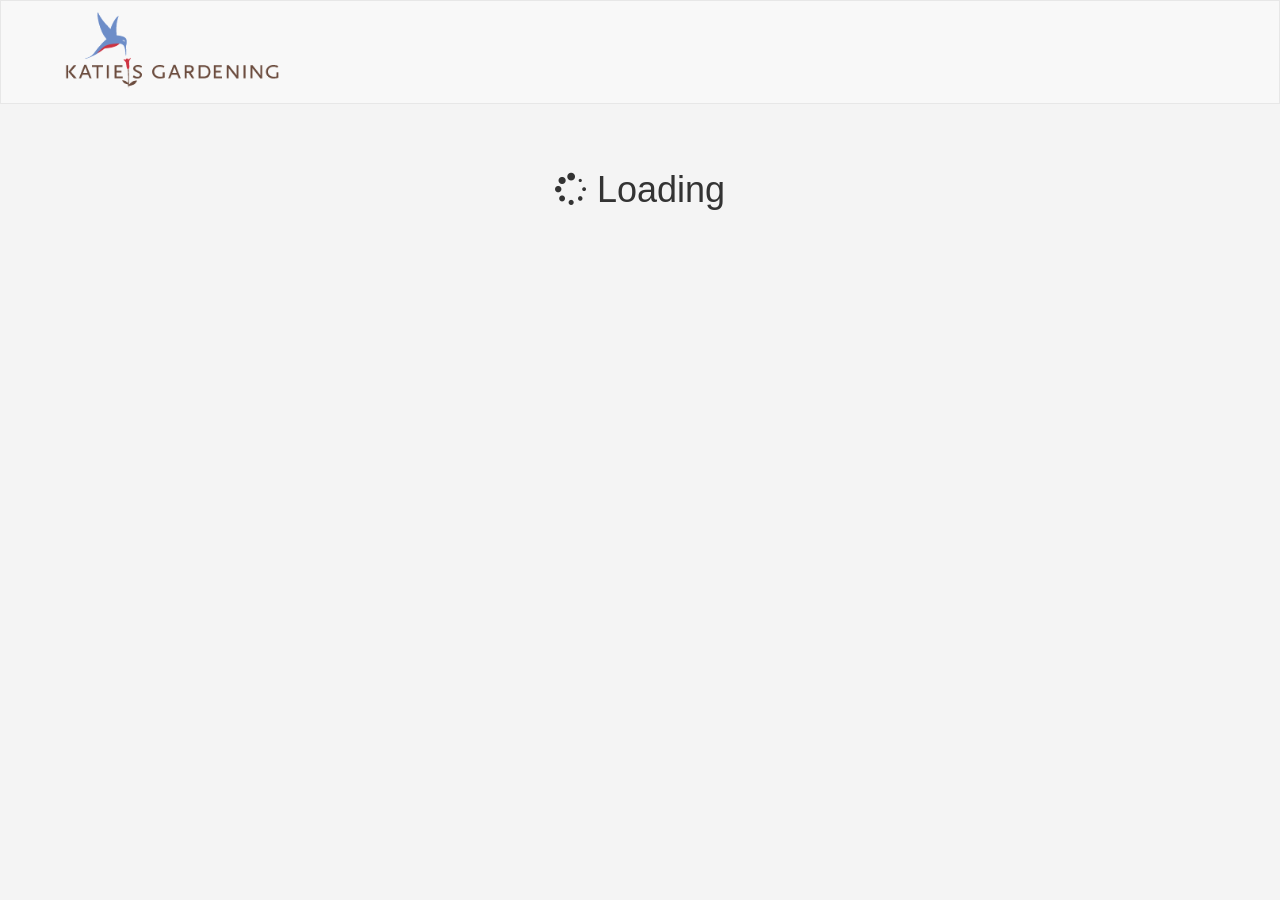
==== index.html @ f1a6015e "Initial commit" ====
<!DOCTYPE html>
<html lang="en-US">

  <head>

    <meta charset="UTF-8">
    <meta http-equiv="X-UA-Compatible" content="IE=edge">
    <meta name="viewport" content="width=device-width, initial-scale=1.0, maximum-scale=1.0, user-scalable=no, minimal-ui">

    <title></title>

    <link rel="stylesheet" type="text/css" href="/assets/app/lib/bootstrap/dist/css/bootstrap.min.css">
    <link rel="stylesheet" type="text/css" href="/assets/app/lib/fontawesome/css/font-awesome.min.css">
    <link rel="stylesheet" type="text/css" href="/assets/css/fonts.css">
    <link rel="stylesheet" type="text/css" href="/assets/css/main.css">

    <!--[if IE]>
      <script src="http://html5shiv.googlecode.com/svn/trunk/html5.js"></script>
    <![endif]-->

  </head>

  <body>

    <header class="header" id="header">
      <nav class="navbar navbar-default">
        <div class="container">
          <div class="row">
            <div class="brand">
              <img src="/assets/img/brand.png" class="img-responsive" alt="Bodybuilding.com logo">
            </div>
          </div>
        </div>
      </nav>
    </header>

    <section class="workspace" id="workspace">
      <div class="workspace-header" id="workspace-header"></div>
      <div class="workspace-body" id="workspace-body">
        <div class="loading">
          <i class="fa fa-spinner fa-spin"></i> Loading
        </div>
      </div>
      <div class="workspace-footer" id="workspace-footer"></div>
    </section>

    <footer class="footer" id="footer">

    </footer>

    <script data-main="/assets/app/app.main" src="/assets/app/lib/requirejs/require.js"></script>

  </body>

</html>
---- assets/css/fonts.css ----
/**
 * @file fonts.css
 * @author tonym
 */

/**
 * Fonts
 */
@font-face {
  font-family: 'Proxima Nova';
  src: url('/assets/fonts/ProximaNovaExCn.eot'); /* IE9 Compat Modes */
  src: url('/assets/fonts/ProximaNovaExCn.eot?#iefix') format('embedded-opentype'),
       url('/assets/fonts/ProximaNovaExCn.woff') format('woff'),
       url('/assets/fonts/ProximaNovaExCn.ttf')  format('truetype');
}

@font-face {
  font-family: 'Proxima Nova';
  src: url('/assets/fonts/ProximaNovaExCn_Bold.eot'); /* IE9 Compat Modes */
  src: url('/assets/fonts/ProximaNovaExCn_Bold.eot?#iefix') format('embedded-opentype'),
       url('/assets/fonts/ProximaNovaExCn_Bold.woff') format('woff'),
       url('/assets/fonts/ProximaNovaExCn_Bold.ttf')  format('truetype');
  font-weight: bold;
}

@font-face {
  font-family: 'Proxima Nova Super Bold';
  src: url('/assets/fonts/ProximaNovaExCn_ExBold.eot'); /* IE9 Compat Modes */
  src: url('/assets/fonts/ProximaNovaExCn_ExBold.eot?#iefix') format('embedded-opentype'),
       url('/assets/fonts/ProximaNovaExCn_ExBold.woff') format('woff'),
       url('/assets/fonts/ProximaNovaExCn_ExBold.ttf')  format('truetype');
  font-weight: bold;
}
---- assets/css/main.css ----
/**
 * @file main.css
 * @author Tony M
 */

body {
  background: #f4f4f4;
  font-family: 'Helvetica', 'Arial', sans-serif;
  font-size: 14px;
}

/**
 * Bootstrap overrides
 */
.navbar {
  border-radius: 0;
}

/**
 * Custom style
 */
.brand {
  display: inline-block;
  min-width: 100px;
  padding: 10px;
  width: 20%;
}
.loading {
  text-align: center;
  font-size: 36px;
  margin-top: 60px;
}
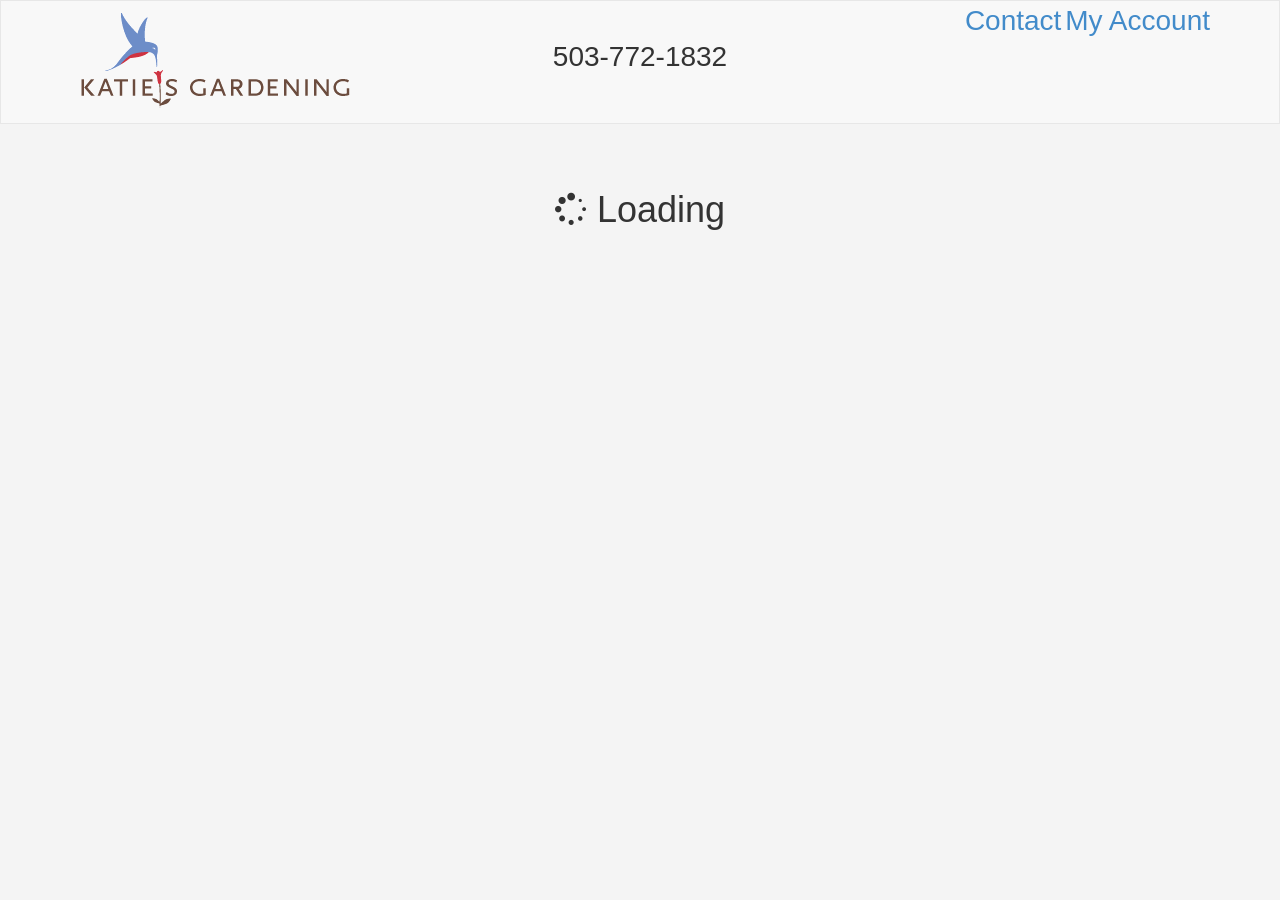
==== commit 70f544a1: "Add carousel WIP" ====
--- a/index.html
+++ b/index.html
@@ -26,8 +26,21 @@
       <nav class="navbar navbar-default">
         <div class="container">
           <div class="row">
-            <div class="brand">
-              <img src="/assets/img/brand.png" class="img-responsive" alt="Bodybuilding.com logo">
+            <div class="col-md-4">
+              <div class="brand">
+                <img src="/assets/img/brand.png" class="img-responsive" alt="Bodybuilding.com logo">
+              </div>
+            </div>
+            <div class="col-md-4 text-center">
+              <div class="phone">
+                503-772-1832
+              </div>
+            </div>
+            <div class="col-md-4 text-right">
+              <div class="links">
+                <a href="#">Contact</a>
+                <a href="#">My Account</a>
+              </div>
             </div>
           </div>
         </div>
--- a/assets/css/main.css
+++ b/assets/css/main.css
@@ -23,10 +23,34 @@
   display: inline-block;
   min-width: 100px;
   padding: 10px;
-  width: 20%;
+  width: 100%;
+}
+.carousel .img-responsive {
+  display: inline-block;
+}
+.carousel-control-image {
+  overflow: hidden;
+}
+.carousel-container {
+  padding: 0;
+}
+.carousel-control-image img {
+  float: right;
+  height: auto;
+  max-width: inherit;
+  opacity: 0.25;
+}
+.links a {
+  display: inline-block;
+  font-size: 2em;
+
 }
 .loading {
   text-align: center;
   font-size: 36px;
   margin-top: 60px;
+}
+.phone {
+  font-size: 2em;
+  margin-top: 10%;
 }
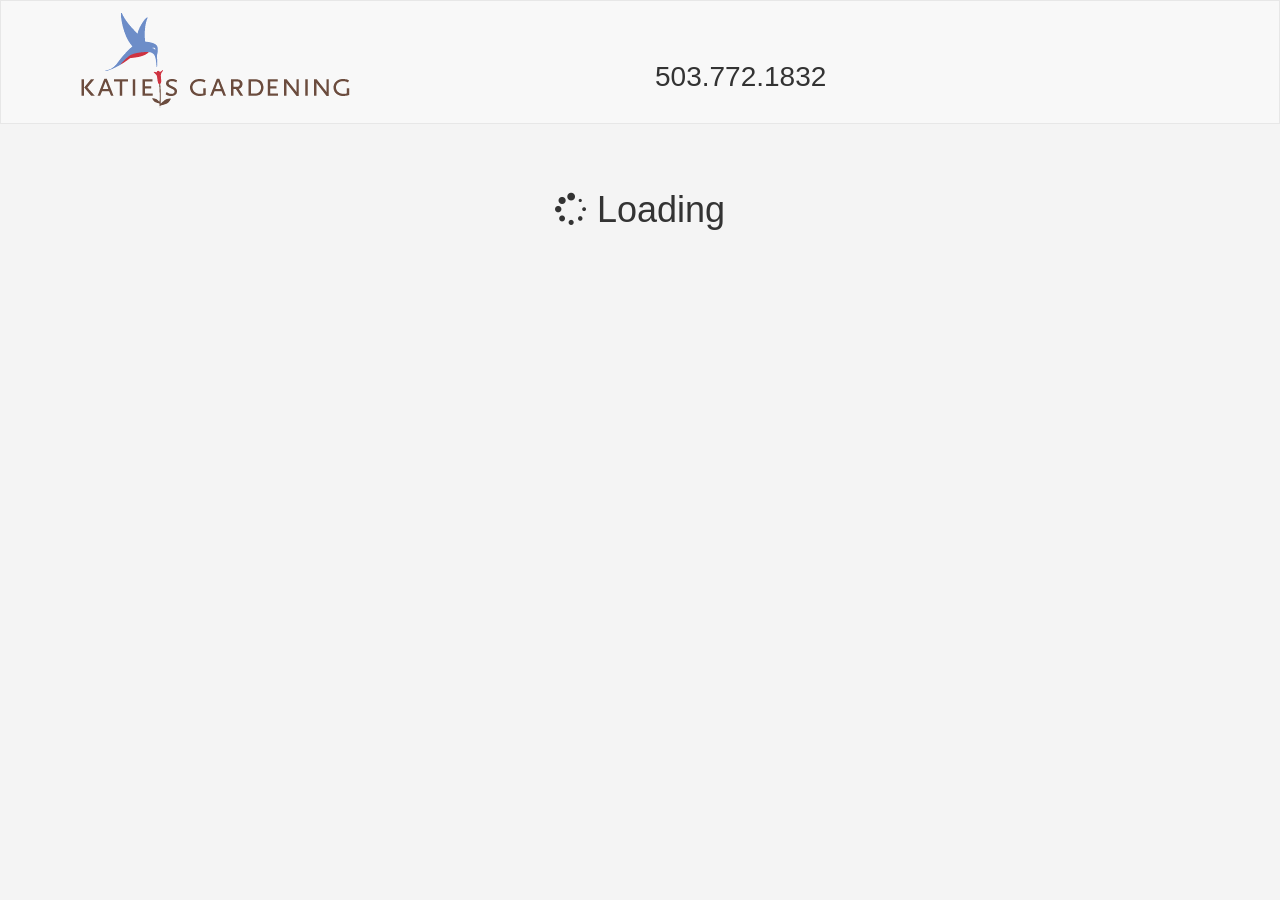
==== commit d1a83eb3: "design updates" ====
--- a/index.html
+++ b/index.html
@@ -13,6 +13,7 @@
     <link rel="stylesheet" type="text/css" href="/assets/app/lib/fontawesome/css/font-awesome.min.css">
     <link rel="stylesheet" type="text/css" href="/assets/css/fonts.css">
     <link rel="stylesheet" type="text/css" href="/assets/css/main.css">
+    <link href='http://fonts.googleapis.com/css?family=Arimo:400,700,400italic,700italic' rel='stylesheet' type='text/css'>
 
     <!--[if IE]>
       <script src="http://html5shiv.googlecode.com/svn/trunk/html5.js"></script>
@@ -26,20 +27,15 @@
       <nav class="navbar navbar-default">
         <div class="container">
           <div class="row">
-            <div class="col-md-4">
+            <div class="col-md-6">
               <div class="brand">
                 <img src="/assets/img/brand.png" class="img-responsive" alt="Bodybuilding.com logo">
               </div>
             </div>
-            <div class="col-md-4 text-center">
+
+            <div class="col-md-6 text-left">
               <div class="phone">
-                503-772-1832
-              </div>
-            </div>
-            <div class="col-md-4 text-right">
-              <div class="links">
-                <a href="#">Contact</a>
-                <a href="#">My Account</a>
+                503.772.1832
               </div>
             </div>
           </div>
--- a/assets/css/main.css
+++ b/assets/css/main.css
@@ -5,7 +5,7 @@
 
 body {
   background: #f4f4f4;
-  font-family: 'Helvetica', 'Arial', sans-serif;
+  font-family: 'Arimo', Helvetica', 'Arial', sans-serif;
   font-size: 14px;
 }
 
@@ -40,6 +40,25 @@
   max-width: inherit;
   opacity: 0.25;
 }
+
+.jumbotron {
+  background-image: url(../img/jumbotron.jpg);
+  max-width: 100%;
+  height: auto;
+  display: block;
+}
+
+.jumbotron h1 {
+  color: white;
+  font-size: 6.4em;
+  text-align: center;
+  text-shadow: 3px 3px 8px #000000;
+}
+
+.jumbotron .btn {
+  background: #d3323a;
+}
+
 .links a {
   display: inline-block;
   font-size: 2em;
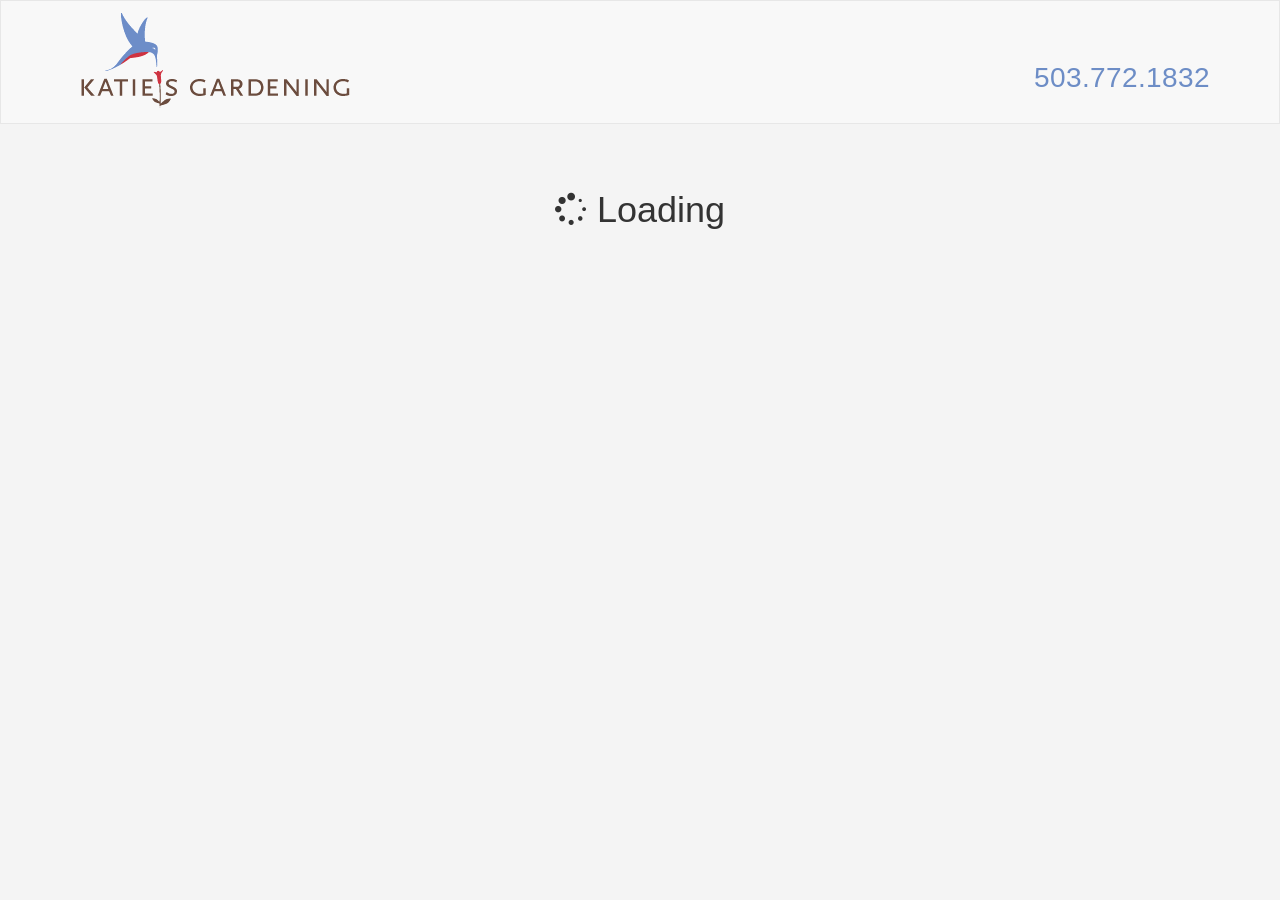
==== commit c8a6a658: "Various design updates" ====
--- a/index.html
+++ b/index.html
@@ -11,9 +11,9 @@
 
     <link rel="stylesheet" type="text/css" href="/assets/app/lib/bootstrap/dist/css/bootstrap.min.css">
     <link rel="stylesheet" type="text/css" href="/assets/app/lib/fontawesome/css/font-awesome.min.css">
+    <link href='http://fonts.googleapis.com/css?family=Arimo:400,700,400italic,700italic' rel='stylesheet' type='text/css'>
     <link rel="stylesheet" type="text/css" href="/assets/css/fonts.css">
     <link rel="stylesheet" type="text/css" href="/assets/css/main.css">
-    <link href='http://fonts.googleapis.com/css?family=Arimo:400,700,400italic,700italic' rel='stylesheet' type='text/css'>
 
     <!--[if IE]>
       <script src="http://html5shiv.googlecode.com/svn/trunk/html5.js"></script>
@@ -27,13 +27,13 @@
       <nav class="navbar navbar-default">
         <div class="container">
           <div class="row">
-            <div class="col-md-6">
+            <div class="col-sm-6">
               <div class="brand">
-                <img src="/assets/img/brand.png" class="img-responsive" alt="Bodybuilding.com logo">
+                <img src="/assets/img/brand.png" class="img-responsive" alt="Katie's Gardening logo">
               </div>
             </div>
 
-            <div class="col-md-6 text-left">
+            <div class="col-sm-6 text-right">
               <div class="phone">
                 503.772.1832
               </div>
--- a/assets/css/main.css
+++ b/assets/css/main.css
@@ -5,7 +5,7 @@
 
 body {
   background: #f4f4f4;
-  font-family: 'Arimo', Helvetica', 'Arial', sans-serif;
+  font-family: 'Arimo', 'Helvetica', 'Arial', sans-serif;
   font-size: 14px;
 }
 
@@ -14,6 +14,7 @@
  */
 .navbar {
   border-radius: 0;
+  margin-bottom: 0;
 }
 
 /**
@@ -42,21 +43,24 @@
 }
 
 .jumbotron {
-  background-image: url(../img/jumbotron.jpg);
+  background: url(../img/jumbotron-lawn.jpg) top center no-repeat;
+  display: block;
+  height: auto;
   max-width: 100%;
-  height: auto;
-  display: block;
+  opacity: 0.9;
+  padding: 10% 0;
 }
 
 .jumbotron h1 {
   color: white;
-  font-size: 6.4em;
-  text-align: center;
+  font-size: 6.2em;
+  font-weight: bolder;
   text-shadow: 3px 3px 8px #000000;
 }
 
 .jumbotron .btn {
   background: #d3323a;
+  border: none;
 }
 
 .links a {
@@ -70,6 +74,19 @@
   margin-top: 60px;
 }
 .phone {
+  color: #6d8dc6;
   font-size: 2em;
   margin-top: 10%;
+}
+
+@media only screen and (max-width: 768px) {
+
+  .jumbotron h1 {
+    font-size: 3em;
+  }
+
+  .phone {
+    text-align: left;
+  }
+
 }
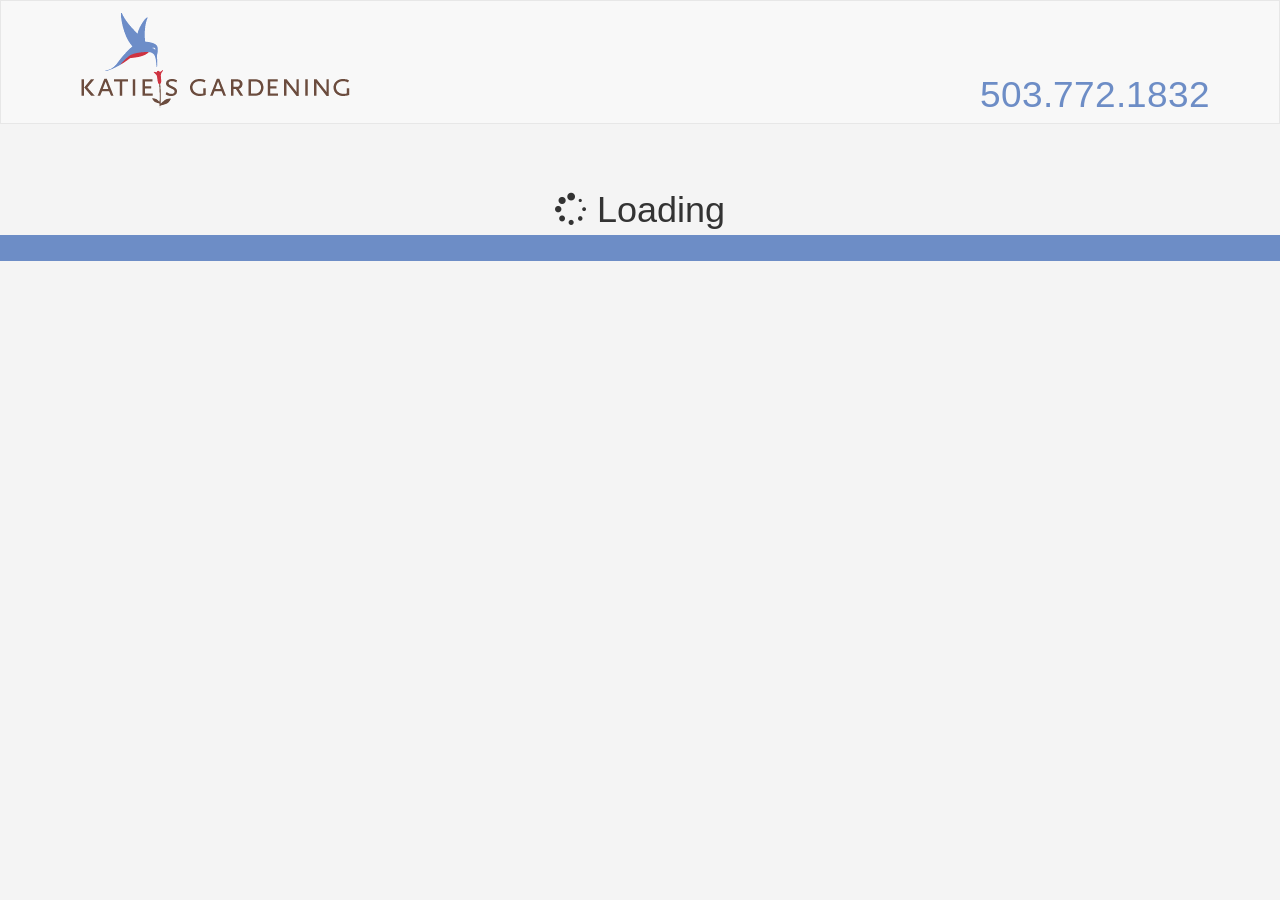
==== commit 8ec4560c: "Design updates" ====
--- a/index.html
+++ b/index.html
@@ -12,6 +12,7 @@
     <link rel="stylesheet" type="text/css" href="/assets/app/lib/bootstrap/dist/css/bootstrap.min.css">
     <link rel="stylesheet" type="text/css" href="/assets/app/lib/fontawesome/css/font-awesome.min.css">
     <link href='http://fonts.googleapis.com/css?family=Arimo:400,700,400italic,700italic' rel='stylesheet' type='text/css'>
+    <link href='http://fonts.googleapis.com/css?family=Questrial' rel='stylesheet' type='text/css'>
     <link rel="stylesheet" type="text/css" href="/assets/css/fonts.css">
     <link rel="stylesheet" type="text/css" href="/assets/css/main.css">
 
--- a/assets/css/main.css
+++ b/assets/css/main.css
@@ -29,6 +29,15 @@
 .carousel .img-responsive {
   display: inline-block;
 }
+.carousel-control {
+  color: #d3323a;
+  opacity: 0.7;
+  width: 10%;
+}
+.carousel-control:active, .carousel-control:hover, .carousel-control:focus, .carousel-control:visited {
+  color: #d3323a;
+  opacity: 1;
+}
 .carousel-control-image {
   overflow: hidden;
 }
@@ -42,10 +51,44 @@
   opacity: 0.25;
 }
 
+.carousel-control.left, .carousel-control.right {
+  background: none;
+}
+
+footer {
+  background: #6d8dc6;
+  color: #fff;
+  font-size: 1.2em;
+  margin-bottom: -2%;
+  padding-top: 2%;
+}
+
+footer h5 {
+  font-size: 1.3em;
+  letter-spacing: 0.05em;
+}
+
+footer a {
+  color: #fff;
+  font-weight: bold;
+}
+
+footer a:hover, footer a:focus {
+  color: yellow;
+  text-decoration: none;
+}
+
+.inspec {
+  font-family: 'Questrial', 'Arimo', sans-serif;
+  font-size: 1.2em;
+  letter-spacing: 0.05em;
+}
+
 .jumbotron {
   background: url(../img/jumbotron-lawn.jpg) top center no-repeat;
   display: block;
   height: auto;
+  margin-bottom: 8%;
   max-width: 100%;
   opacity: 0.9;
   padding: 10% 0;
@@ -55,12 +98,22 @@
   color: white;
   font-size: 6.2em;
   font-weight: bolder;
+  letter-spacing: 0.02em;
   text-shadow: 3px 3px 8px #000000;
 }
 
 .jumbotron .btn {
   background: #d3323a;
   border: none;
+  font-size: 2em;
+  margin-top: 6%;
+  opacity: 0.9;
+  padding: 2%;
+}
+
+.jumbotron .btn:hover {
+  color: yellow;
+  opacity: 1;
 }
 
 .links a {
@@ -75,17 +128,26 @@
 }
 .phone {
   color: #6d8dc6;
-  font-size: 2em;
-  margin-top: 10%;
+  font-size: 2.666em;
+  margin-top: 12%;
 }
 
 @media only screen and (max-width: 768px) {
+
+  .flowers {
+    padding-top: 6%;
+  }
 
   .jumbotron h1 {
     font-size: 3em;
   }
 
+  .jumbotron .btn {
+    font-size: 1.666em;
+  }
+
   .phone {
+    margin: 4% 0 10% 2%;
     text-align: left;
   }
 
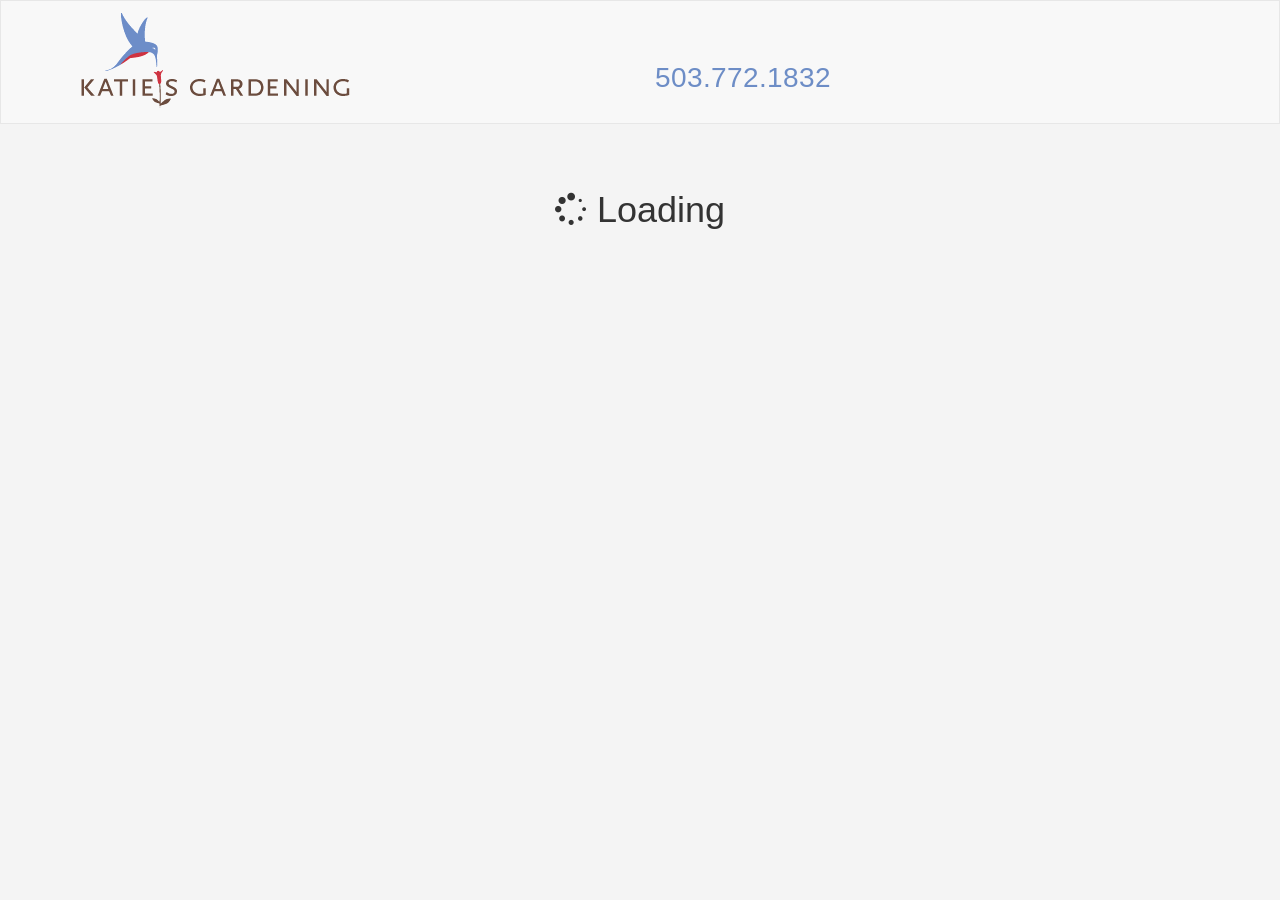
==== commit b284c7bb: "Styling" ====
--- a/index.html
+++ b/index.html
@@ -11,10 +11,9 @@
 
     <link rel="stylesheet" type="text/css" href="/assets/app/lib/bootstrap/dist/css/bootstrap.min.css">
     <link rel="stylesheet" type="text/css" href="/assets/app/lib/fontawesome/css/font-awesome.min.css">
-    <link href='http://fonts.googleapis.com/css?family=Arimo:400,700,400italic,700italic' rel='stylesheet' type='text/css'>
-    <link href='http://fonts.googleapis.com/css?family=Questrial' rel='stylesheet' type='text/css'>
     <link rel="stylesheet" type="text/css" href="/assets/css/fonts.css">
     <link rel="stylesheet" type="text/css" href="/assets/css/main.css">
+    <link href='http://fonts.googleapis.com/css?family=Arimo:400,700,400italic,700italic' rel='stylesheet' type='text/css'>
 
     <!--[if IE]>
       <script src="http://html5shiv.googlecode.com/svn/trunk/html5.js"></script>
@@ -28,13 +27,13 @@
       <nav class="navbar navbar-default">
         <div class="container">
           <div class="row">
-            <div class="col-sm-6">
+            <div class="col-md-6">
               <div class="brand">
-                <img src="/assets/img/brand.png" class="img-responsive" alt="Katie's Gardening logo">
+                <img src="/assets/img/brand.png" class="img-responsive" alt="logo">
               </div>
             </div>
 
-            <div class="col-sm-6 text-right">
+            <div class="col-md-6 text-left">
               <div class="phone">
                 503.772.1832
               </div>
--- a/assets/css/main.css
+++ b/assets/css/main.css
@@ -29,15 +29,6 @@
 .carousel .img-responsive {
   display: inline-block;
 }
-.carousel-control {
-  color: #d3323a;
-  opacity: 0.7;
-  width: 10%;
-}
-.carousel-control:active, .carousel-control:hover, .carousel-control:focus, .carousel-control:visited {
-  color: #d3323a;
-  opacity: 1;
-}
 .carousel-control-image {
   overflow: hidden;
 }
@@ -51,69 +42,24 @@
   opacity: 0.25;
 }
 
-.carousel-control.left, .carousel-control.right {
-  background: none;
-}
-
-footer {
-  background: #6d8dc6;
-  color: #fff;
-  font-size: 1.2em;
-  margin-bottom: -2%;
-  padding-top: 2%;
-}
-
-footer h5 {
-  font-size: 1.3em;
-  letter-spacing: 0.05em;
-}
-
-footer a {
-  color: #fff;
-  font-weight: bold;
-}
-
-footer a:hover, footer a:focus {
-  color: yellow;
-  text-decoration: none;
-}
-
-.inspec {
-  font-family: 'Questrial', 'Arimo', sans-serif;
-  font-size: 1.2em;
-  letter-spacing: 0.05em;
-}
-
 .jumbotron {
   background: url(../img/jumbotron-lawn.jpg) top center no-repeat;
+  opacity: 0.9;
+  max-width: 100%;
+  height: auto;
   display: block;
-  height: auto;
-  margin-bottom: 8%;
-  max-width: 100%;
-  opacity: 0.9;
-  padding: 10% 0;
 }
 
 .jumbotron h1 {
   color: white;
   font-size: 6.2em;
   font-weight: bolder;
-  letter-spacing: 0.02em;
   text-shadow: 3px 3px 8px #000000;
 }
 
 .jumbotron .btn {
   background: #d3323a;
   border: none;
-  font-size: 2em;
-  margin-top: 6%;
-  opacity: 0.9;
-  padding: 2%;
-}
-
-.jumbotron .btn:hover {
-  color: yellow;
-  opacity: 1;
 }
 
 .links a {
@@ -128,26 +74,17 @@
 }
 .phone {
   color: #6d8dc6;
-  font-size: 2.666em;
-  margin-top: 12%;
+  font-size: 2em;
+  margin-top: 10%;
 }
 
 @media only screen and (max-width: 768px) {
-
-  .flowers {
-    padding-top: 6%;
-  }
 
   .jumbotron h1 {
     font-size: 3em;
   }
 
-  .jumbotron .btn {
-    font-size: 1.666em;
-  }
-
   .phone {
-    margin: 4% 0 10% 2%;
     text-align: left;
   }
 
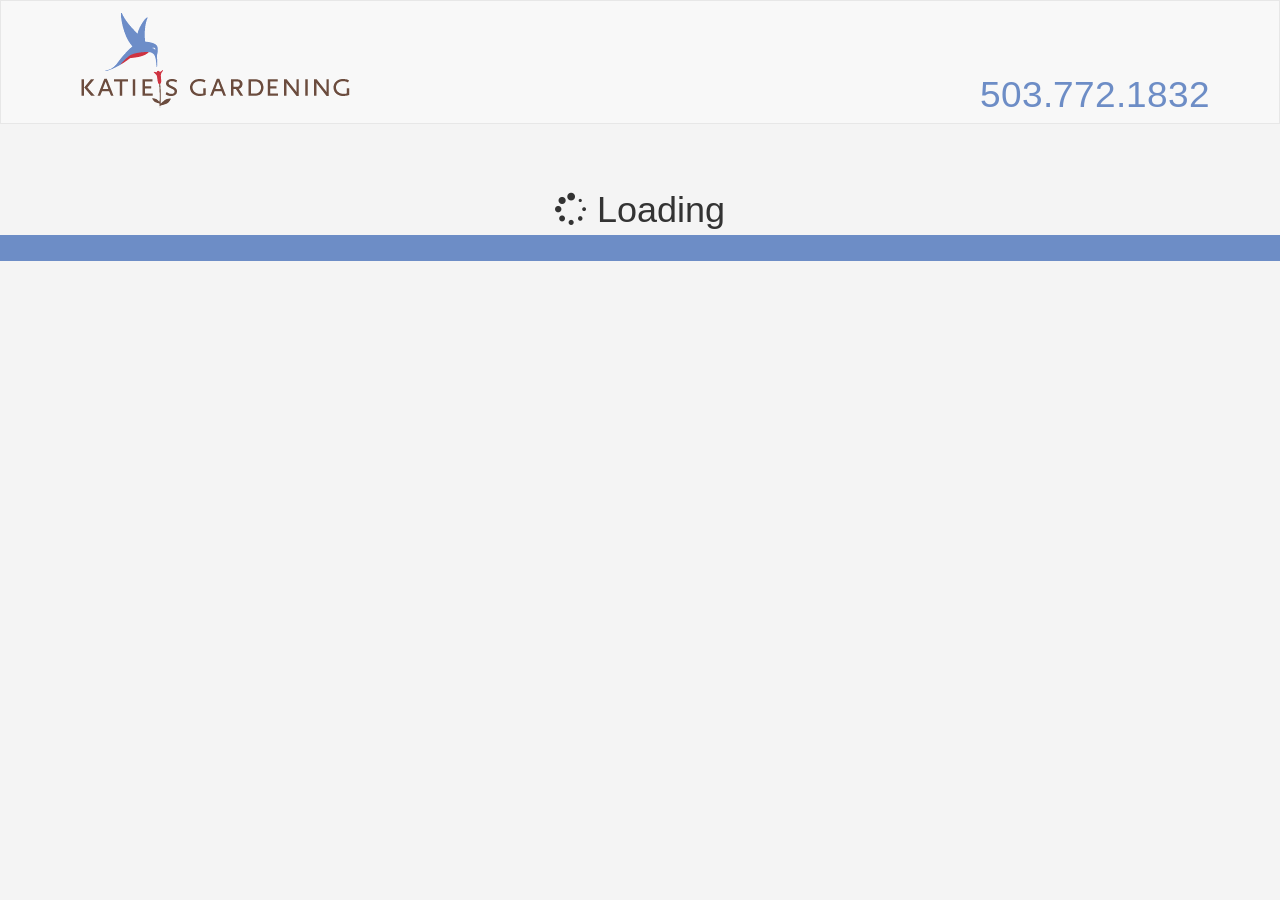
==== commit 16ce11e2: "Restored CSS and added content" ====
--- a/index.html
+++ b/index.html
@@ -33,7 +33,7 @@
               </div>
             </div>
 
-            <div class="col-md-6 text-left">
+            <div class="col-md-6 text-right">
               <div class="phone">
                 503.772.1832
               </div>
--- a/assets/css/main.css
+++ b/assets/css/main.css
@@ -20,6 +20,10 @@
 /**
  * Custom style
  */
+.about h1 {
+  color: #553938;
+}
+
 .brand {
   display: inline-block;
   min-width: 100px;
@@ -28,6 +32,18 @@
 }
 .carousel .img-responsive {
   display: inline-block;
+}
+.carousel-control {
+  color: #d3323a;
+  opacity: 0.7;
+  width: 10%;
+}
+.carousel-control:active, .carousel-control:hover, .carousel-control:focus, .carousel-control:visited {
+  color: #d3323a;
+  opacity: 1;
+}
+.carousel-control.left, .carousel-control.right {
+  background: none;
 }
 .carousel-control-image {
   overflow: hidden;
@@ -41,25 +57,82 @@
   max-width: inherit;
   opacity: 0.25;
 }
+.contact {
+  background: #c6cfde;
+  margin-top: 4%;
+  padding-bottom: 2%;
+  padding-top: 2%;
+}
+.contact h1 {
+  color: #d3323a;
+  font-size: 3em;
+}
+.contact .btn-primary {
+  background: #d3323a;
+  border: none;
+  opacity: 0.9;
+}
+.contact .btn-primary:hover {
+  opacity: 1;
+}
+
+footer {
+  background: #6d8dc6;
+  color: #fff;
+  font-size: 1.2em;
+  margin-bottom: -2%;
+  padding-top: 2%;
+}
+
+footer h5 {
+  font-size: 1.3em;
+  letter-spacing: 0.05em;
+}
+
+footer a {
+  color: #fff;
+  font-weight: bold;
+}
+
+footer a:hover, footer a:focus {
+  color: yellow;
+  text-decoration: none;
+}
+.inspec {
+  font-family: 'Questrial', 'Arimo', sans-serif;
+  font-size: 1.2em;
+  letter-spacing: 0.05em;
+}
 
 .jumbotron {
   background: url(../img/jumbotron-lawn.jpg) top center no-repeat;
+  display: block;
+  height: auto;
+  margin-bottom: 4%;
+  max-width: 100%;
   opacity: 0.9;
-  max-width: 100%;
-  height: auto;
-  display: block;
+  padding: 10% 0;
 }
 
 .jumbotron h1 {
   color: white;
   font-size: 6.2em;
   font-weight: bolder;
+  letter-spacing: 0.02em;
   text-shadow: 3px 3px 8px #000000;
 }
 
 .jumbotron .btn {
   background: #d3323a;
   border: none;
+  font-size: 2em;
+  margin-top: 6%;
+  opacity: 0.9;
+  padding: 2%;
+}
+.jumbotron .btn:hover {
+  color: yellow;
+  opacity: 1;
 }
 
 .links a {
@@ -74,17 +147,45 @@
 }
 .phone {
   color: #6d8dc6;
-  font-size: 2em;
-  margin-top: 10%;
+  font-size: 2.666em;
+  margin-top: 12%;
+}
+
+.portfolio h1 {
+  color: #6d8dc6;
+  font-size: 6em;
+  padding-right: 4%;
+}
+
+.portfolio p {
+  color: #553938;
+  font-size: 1.1em;
 }
 
 @media only screen and (max-width: 768px) {
 
+  .about, .contact {
+    margin: 0 6%;
+  }
+
+  .flowers {
+    padding-top: 6%;
+  }
+
   .jumbotron h1 {
     font-size: 3em;
   }
+  .jumbotron .btn {
+    font-size: 1.2em;
+  }
 
   .phone {
+    margin: 4% 0 10% 2%;
+    text-align: left;
+  }
+
+  .portfolio h1{
+    font-size: 4em;
     text-align: left;
   }
 
